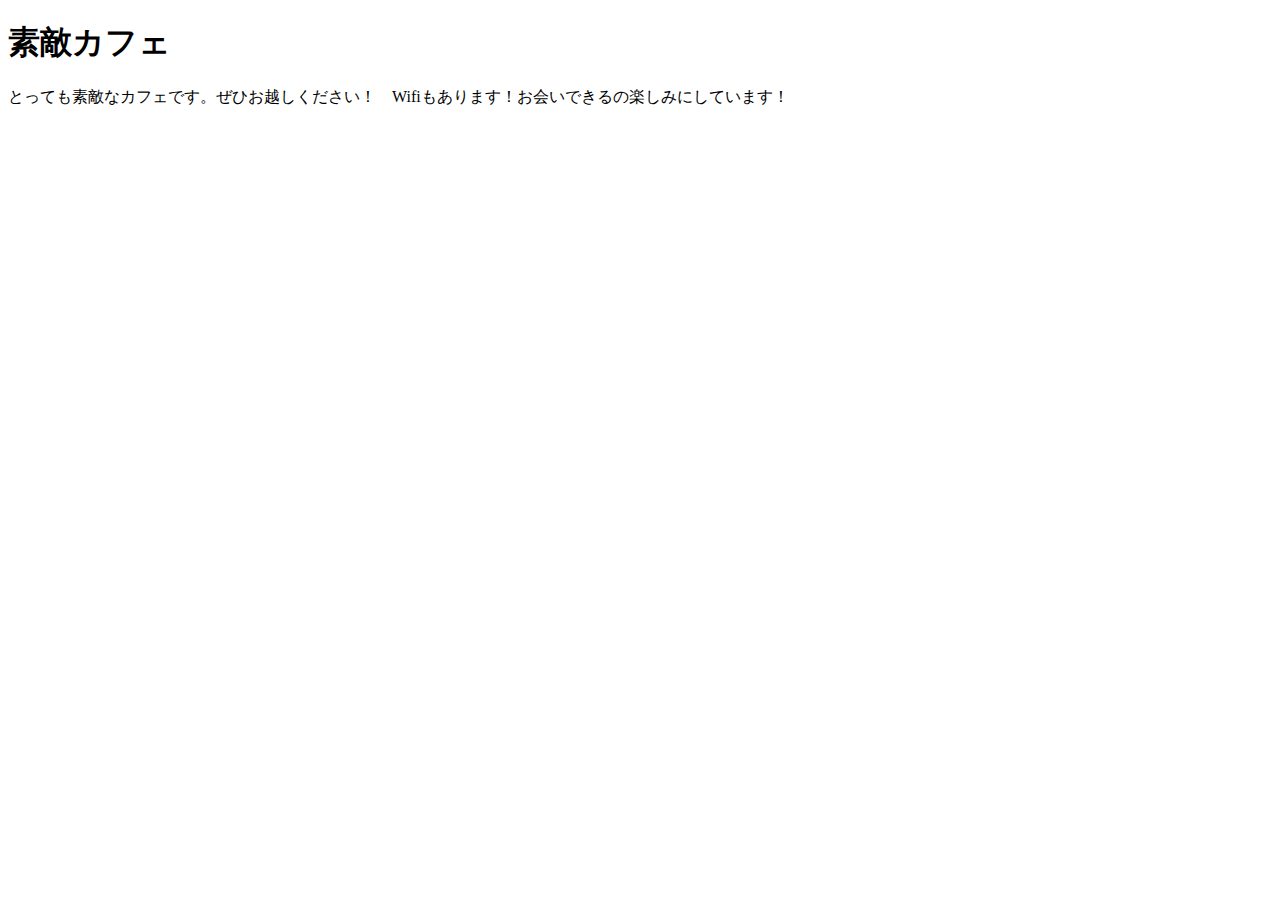
==== index.html @ c326823c "Create index.html" ====
<!DOCTYPE html>
<html lang="ja">

<head>
  <meta charset="UTF-8">
  <meta name="viewport" content="width=device-width, initial-scale=1.0">
  <title>素敵カフェ</title>
  <link rel="stylesheet" href="css/styles.css">
</head>

<body>
  <h1>素敵カフェ</h1>
  <p>とっても素敵なカフェです。ぜひお越しください！　Wifiもあります！お会いできるの楽しみにしています！ </p>
</body>

</html>
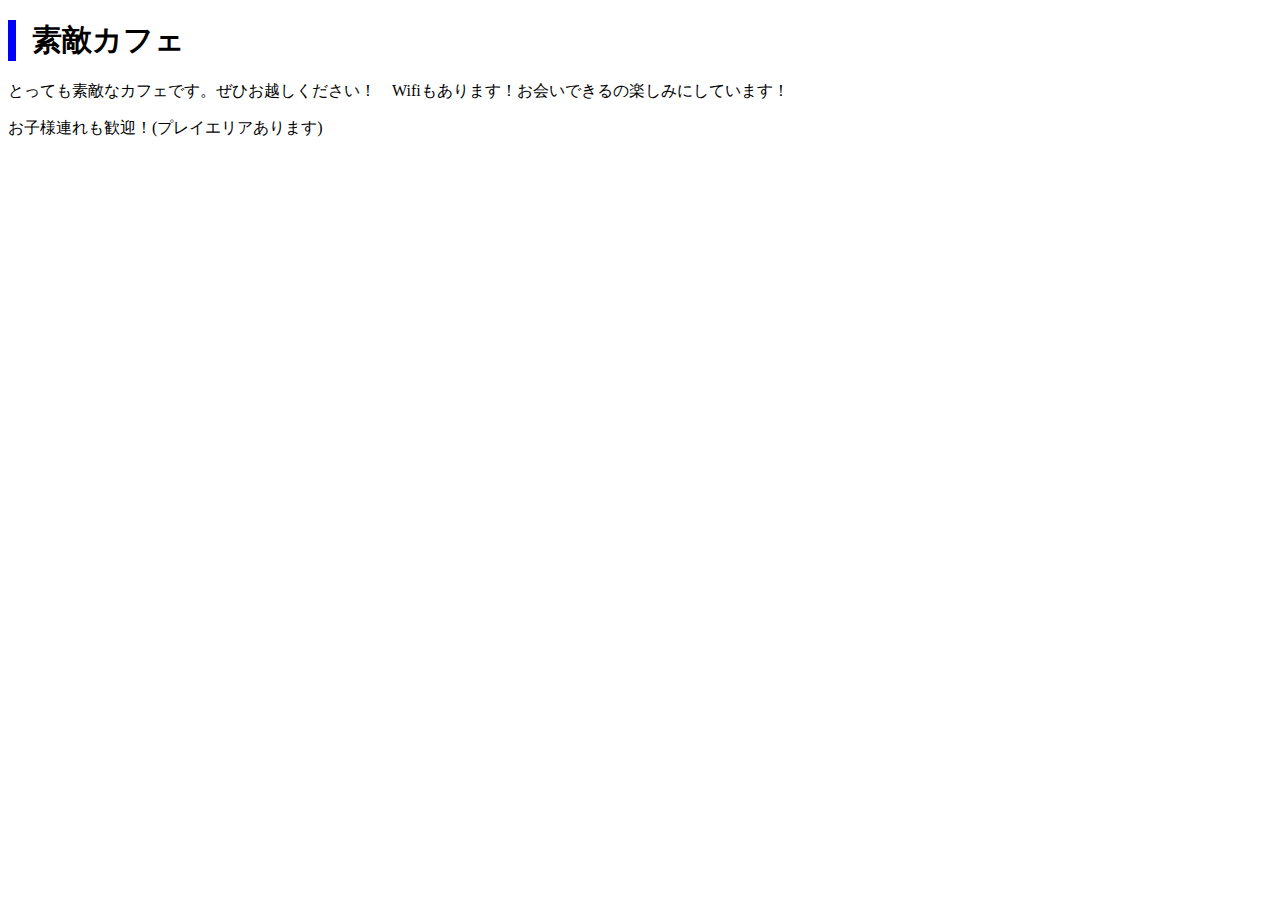
==== commit 9c737b57: "Update index.html" ====
--- a/index.html
+++ b/index.html
@@ -11,6 +11,8 @@
 <body>
   <h1>素敵カフェ</h1>
   <p>とっても素敵なカフェです。ぜひお越しください！　Wifiもあります！お会いできるの楽しみにしています！ </p>
+  <p>お子様連れも歓迎！(プレイエリアあります)</p>
+  
 </body>
 
-</html>+</html>
--- a/css/styles.css
+++ b/css/styles.css
@@ -0,0 +1,5 @@
+h1{
+  font-size: 30px;
+  padding-left:16px;
+  border-left: 8px solid blue
+}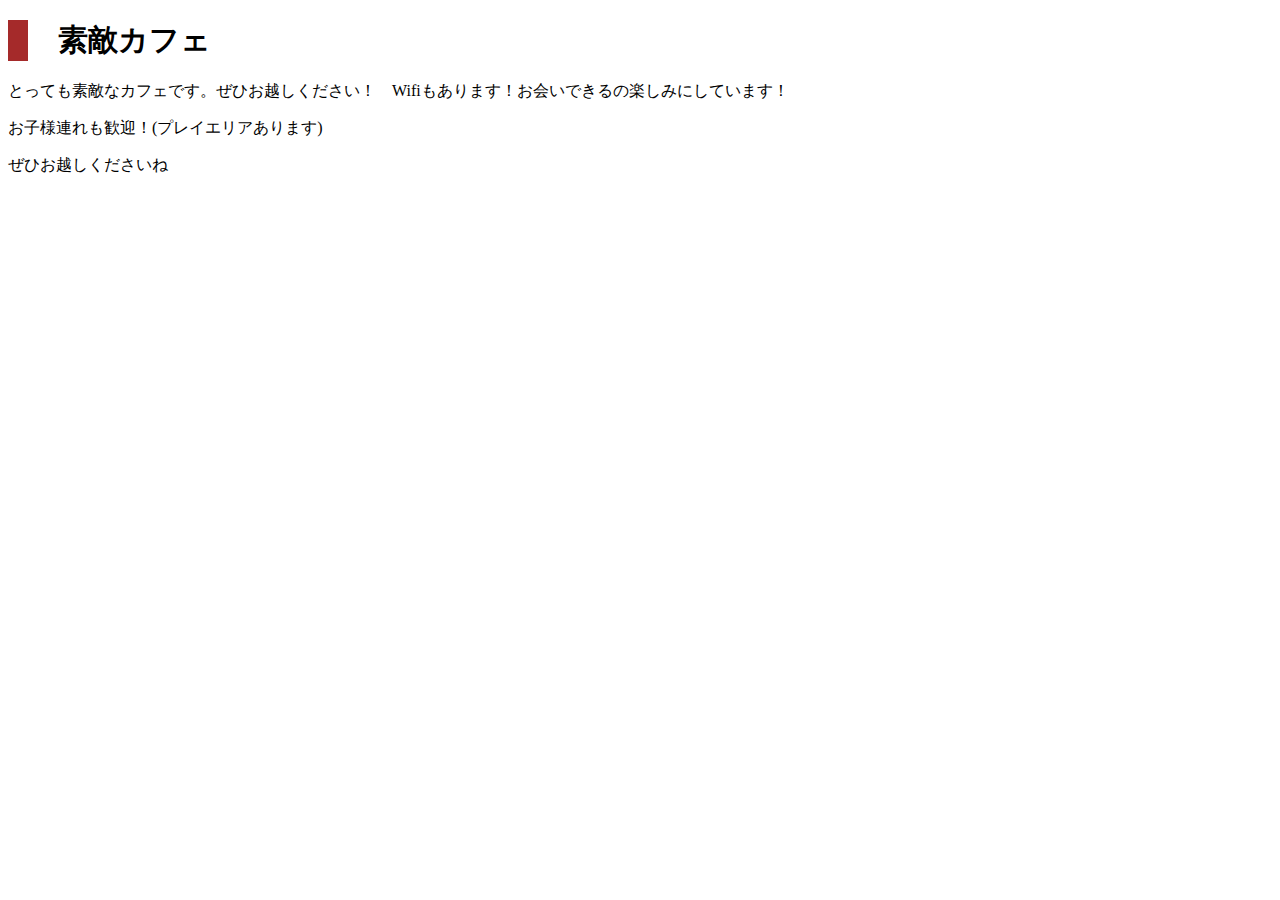
==== commit 1a2ab7b9: "p added" ====
--- a/index.html
+++ b/index.html
@@ -12,7 +12,7 @@
   <h1>素敵カフェ</h1>
   <p>とっても素敵なカフェです。ぜひお越しください！　Wifiもあります！お会いできるの楽しみにしています！ </p>
   <p>お子様連れも歓迎！(プレイエリアあります)</p>
-  
+  <p>ぜひお越しくださいね</p>
 </body>
 
-</html>
+</html>--- a/css/styles.css
+++ b/css/styles.css
@@ -1,5 +1,5 @@
 h1{
   font-size: 30px;
-  padding-left:16px;
-  border-left: 8px solid blue
-}+  padding-left:30px;
+    border-left: 20px solid brown
+}
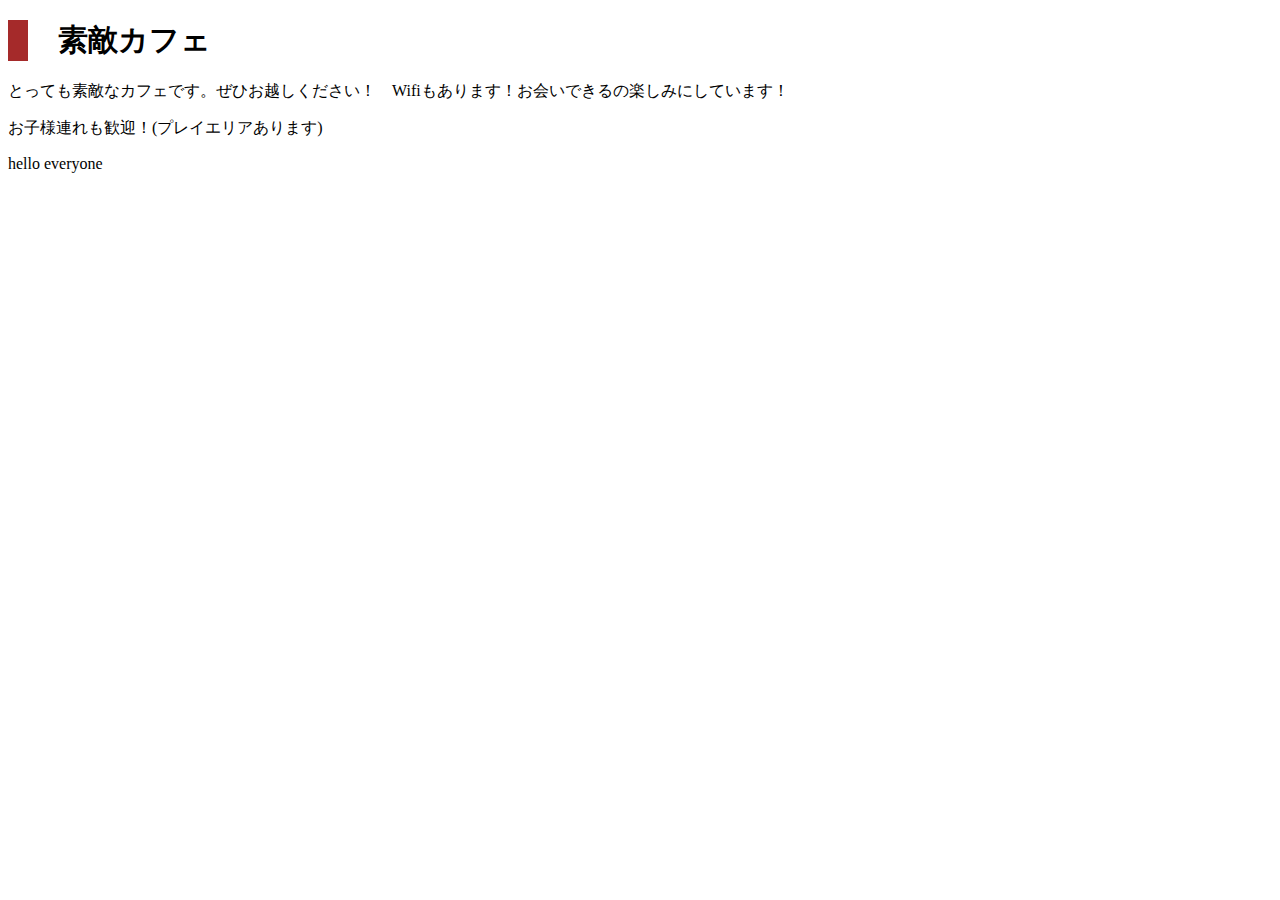
==== commit 29f1a69d: "added message" ====
--- a/index.html
+++ b/index.html
@@ -12,7 +12,7 @@
   <h1>素敵カフェ</h1>
   <p>とっても素敵なカフェです。ぜひお越しください！　Wifiもあります！お会いできるの楽しみにしています！ </p>
   <p>お子様連れも歓迎！(プレイエリアあります)</p>
-  <p>ぜひお越しくださいね</p>
+  <p>hello everyone</p>
 </body>
 
 </html>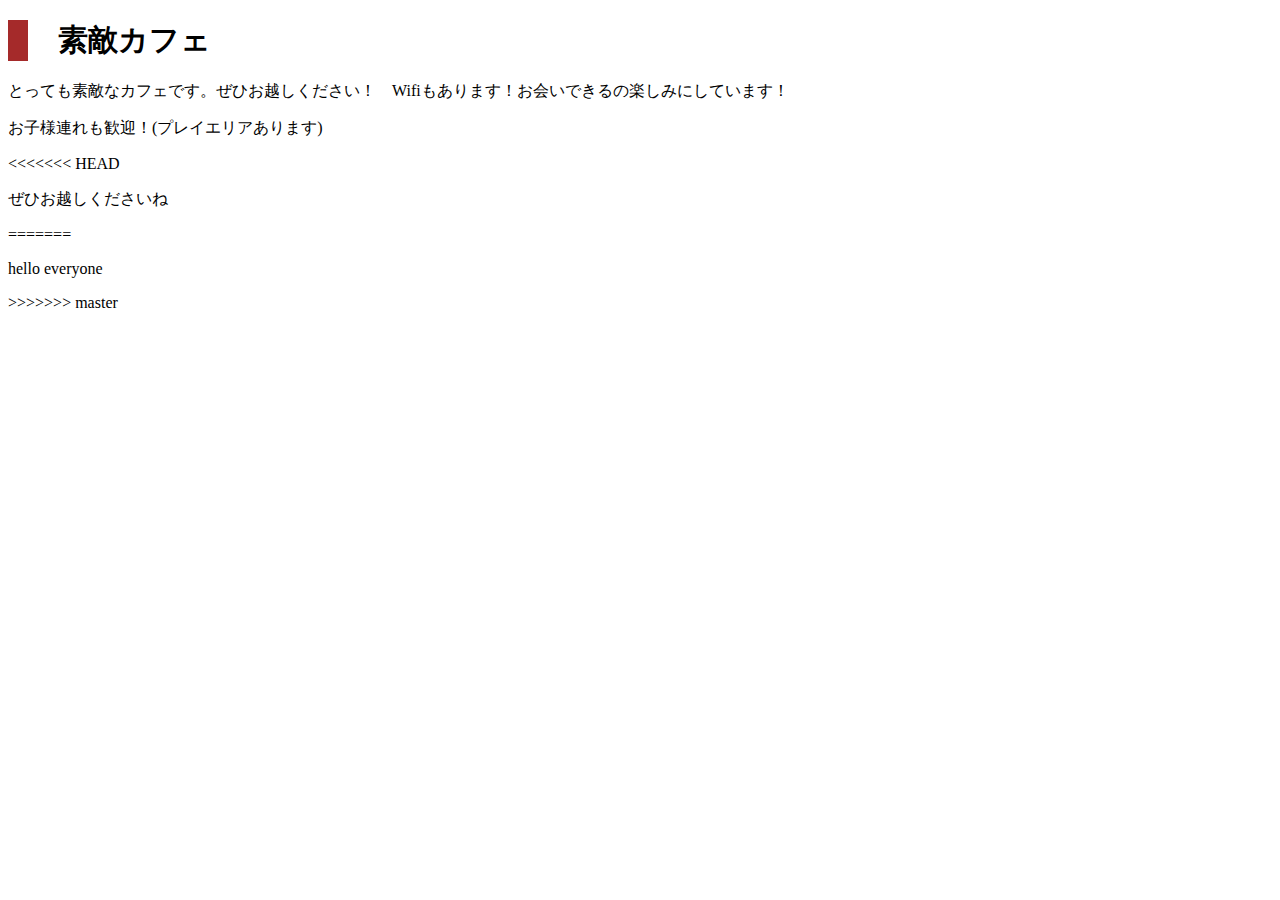
==== commit 3f2801b1: "Merge branch 'master' into css" ====
--- a/index.html
+++ b/index.html
@@ -12,7 +12,11 @@
   <h1>素敵カフェ</h1>
   <p>とっても素敵なカフェです。ぜひお越しください！　Wifiもあります！お会いできるの楽しみにしています！ </p>
   <p>お子様連れも歓迎！(プレイエリアあります)</p>
+<<<<<<< HEAD
+  <p>ぜひお越しくださいね</p>
+=======
   <p>hello everyone</p>
+>>>>>>> master
 </body>
 
 </html>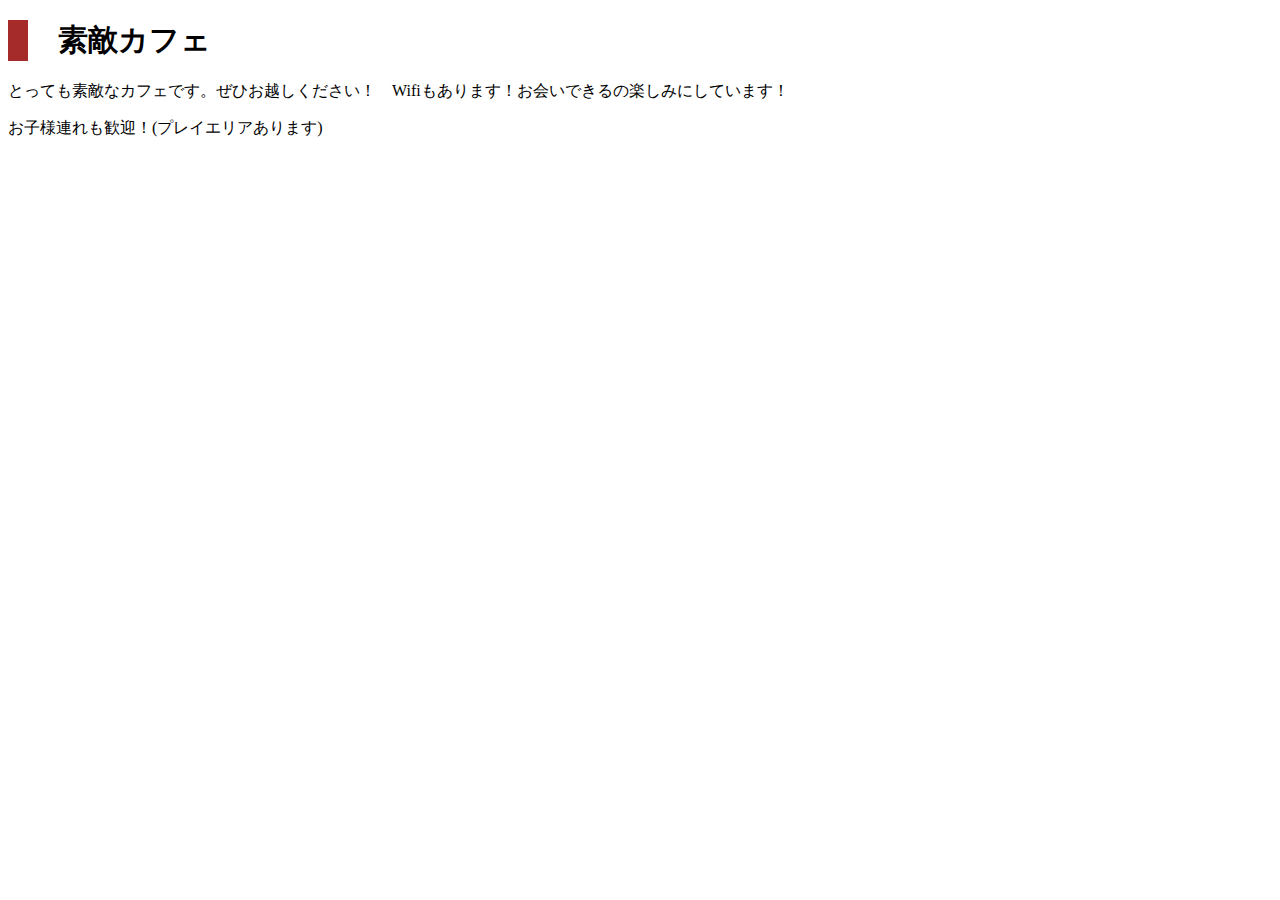
==== commit 3f8e8fc3: "change p" ====
--- a/index.html
+++ b/index.html
@@ -12,11 +12,6 @@
   <h1>素敵カフェ</h1>
   <p>とっても素敵なカフェです。ぜひお越しください！　Wifiもあります！お会いできるの楽しみにしています！ </p>
   <p>お子様連れも歓迎！(プレイエリアあります)</p>
-<<<<<<< HEAD
-  <p>ぜひお越しくださいね</p>
-=======
-  <p>hello everyone</p>
->>>>>>> master
 </body>
 
 </html>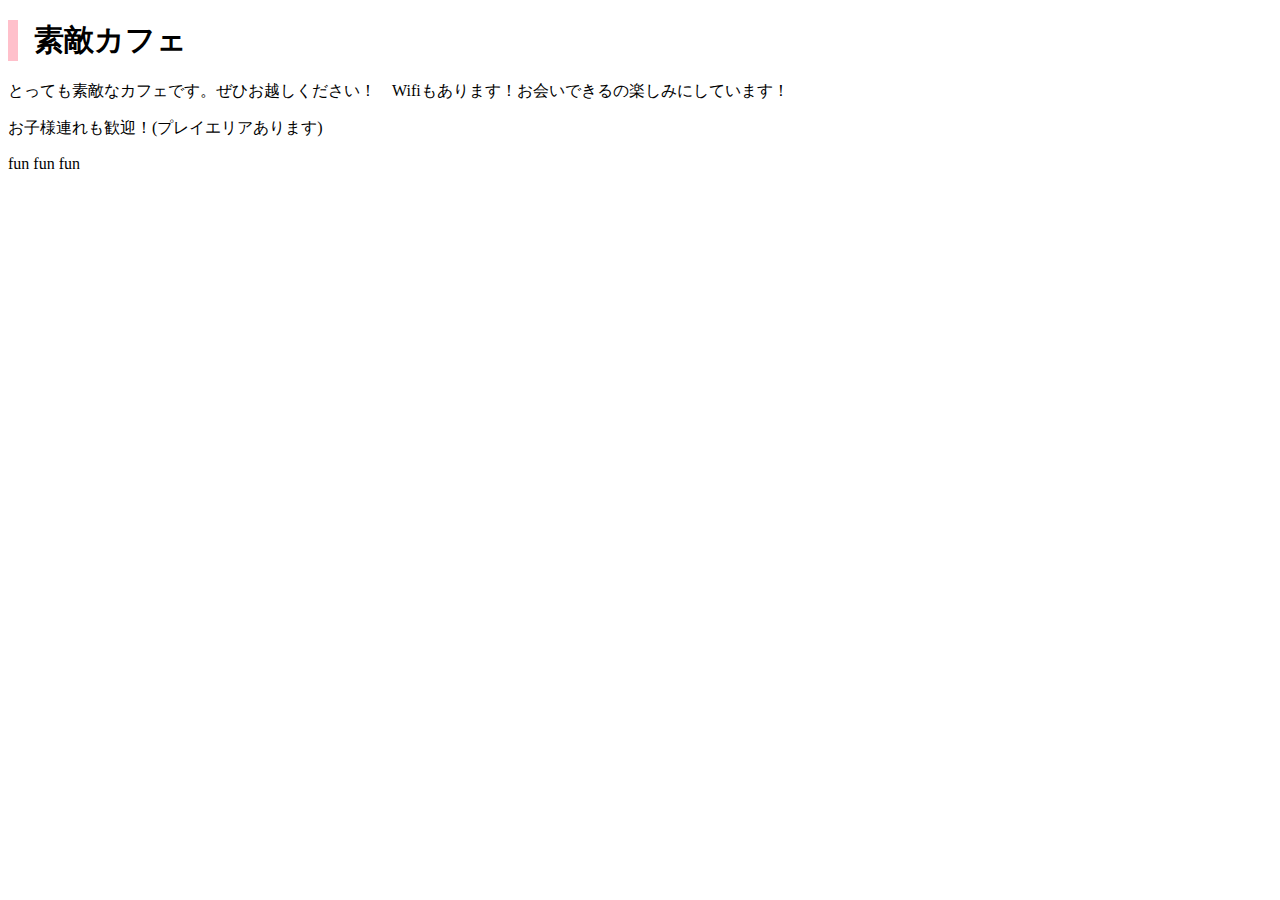
==== commit af7c27e3: "added" ====
--- a/index.html
+++ b/index.html
@@ -12,6 +12,7 @@
   <h1>素敵カフェ</h1>
   <p>とっても素敵なカフェです。ぜひお越しください！　Wifiもあります！お会いできるの楽しみにしています！ </p>
   <p>お子様連れも歓迎！(プレイエリアあります)</p>
+  <p>fun fun fun</p>
 </body>
 
 </html>--- a/css/styles.css
+++ b/css/styles.css
@@ -1,5 +1,5 @@
 h1{
   font-size: 30px;
-  padding-left:30px;
-    border-left: 20px solid brown
+  padding-left:16px;
+    border-left: 10px solid pink
 }
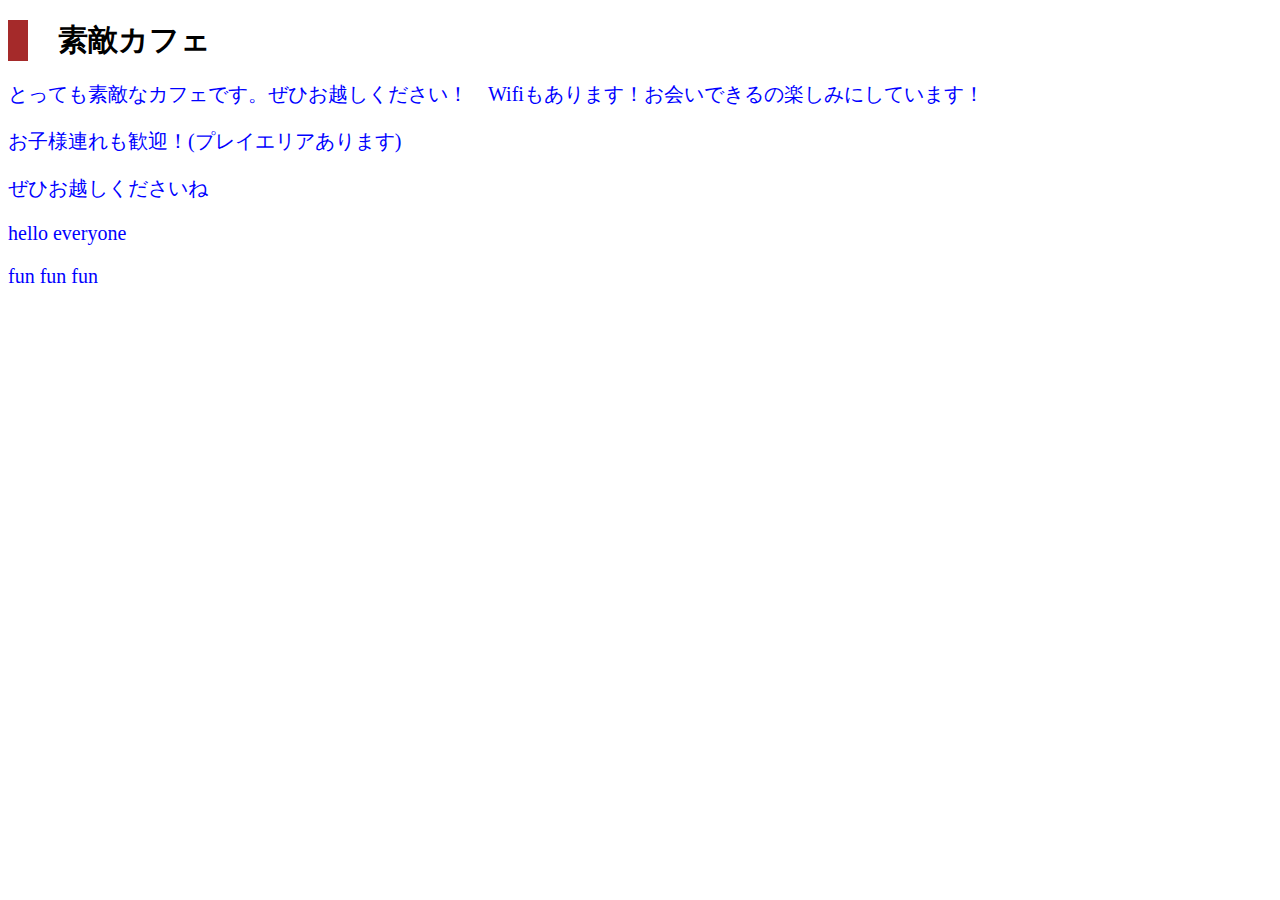
==== commit d4f74f37: "Merge branch 'master' of https://github.com/marikomands/New into css" ====
--- a/index.html
+++ b/index.html
@@ -12,6 +12,8 @@
   <h1>素敵カフェ</h1>
   <p>とっても素敵なカフェです。ぜひお越しください！　Wifiもあります！お会いできるの楽しみにしています！ </p>
   <p>お子様連れも歓迎！(プレイエリアあります)</p>
+  <p>ぜひお越しくださいね</p>
+  <p>hello everyone</p>
   <p>fun fun fun</p>
 </body>
 
--- a/css/styles.css
+++ b/css/styles.css
@@ -1,5 +1,10 @@
 h1{
   font-size: 30px;
-  padding-left:16px;
-    border-left: 10px solid pink
+  padding-left:30px;
+    border-left: 20px solid brown
 }
+
+p{
+  font-size: 20px;
+  color: blue}
+
